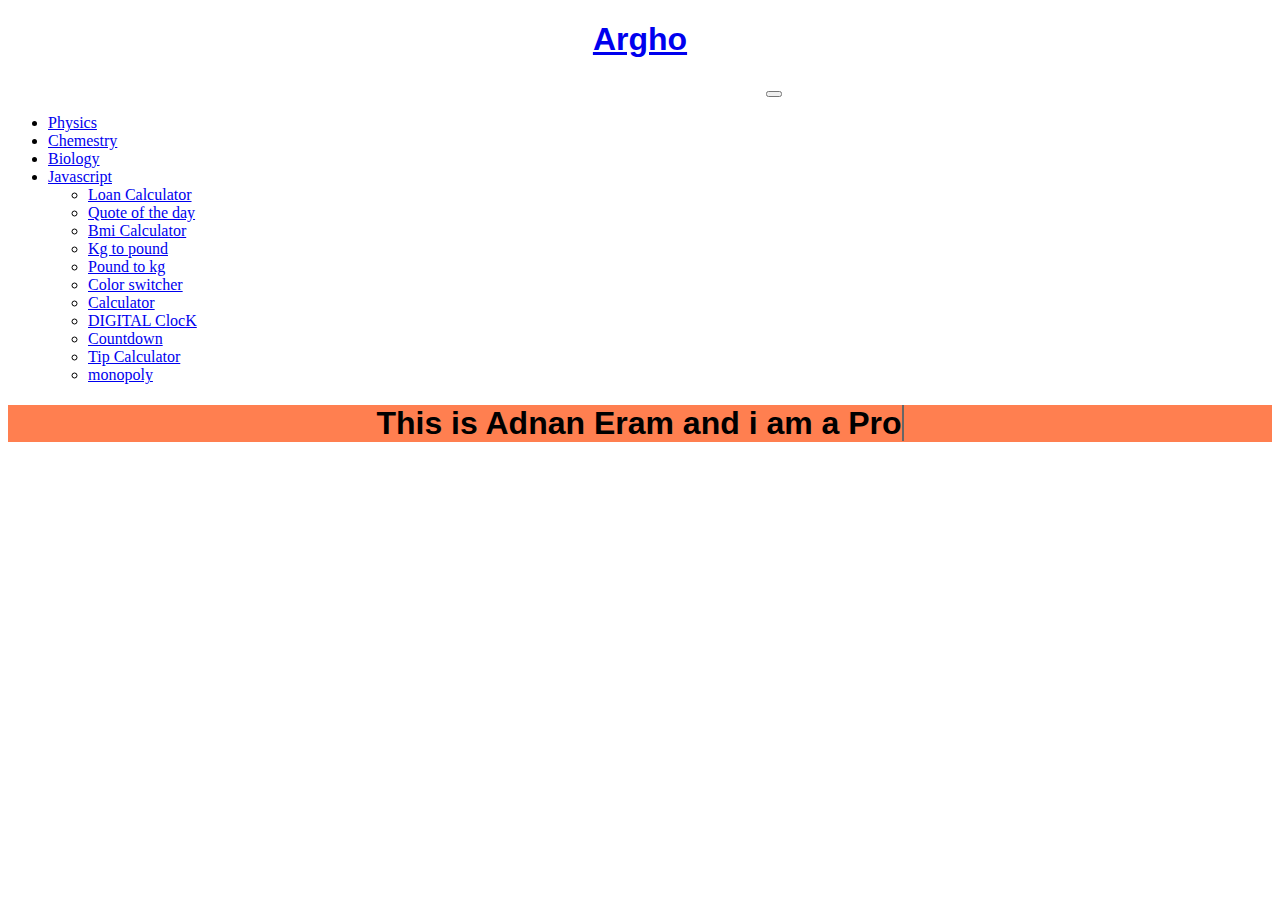
==== index.html @ 4a7b443f "main web design started" ====
<!DOCTYPE html>
<html lang="en">
<head>
    <meta charset="UTF-8">
    <meta http-equiv="X-UA-Compatible" content="IE=edge">
    <meta name="viewport" content="width=device-width, initial-scale=1.0">
    <title>Argho</title>
    <link rel="stylesheet" href="style.css">
    <link href="https://cdn.jsdelivr.net/npm/bootstrap@5.0.2/dist/css/bootstrap.min.css" rel="stylesheet" integrity="sha384-EVSTQN3/azprG1Anm3QDgpJLIm9Nao0Yz1ztcQTwFspd3yD65VohhpuuCOmLASjC" crossorigin="anonymous">
  <style>
    .navbar-brand{
      margin-right: 60%;
    }

  </style>
</head>
<body>
    <nav class="navbar navbar-expand-lg navbar-light bg-light">
        <div class="container-fluid">
          <a class="navbar-brand" href="#"><h1>Argho</h1></a>
          <button class="navbar-toggler" type="button" data-bs-toggle="collapse" data-bs-target="#navbarNavDropdown" aria-controls="navbarNavDropdown" aria-expanded="false" aria-label="Toggle navigation">
            <span class="navbar-toggler-icon"></span>
          </button>
          <div class="collapse navbar-collapse" id="navbarNavDropdown">
            <ul class="navbar-nav">
              <li class="nav-item">
                <a class="nav-link active" aria-current="page" href="#">Physics</a>
              </li>
              <li class="nav-item">
                <a class="nav-link" href="#">Chemestry</a>
              </li>
              <li class="nav-item">
                <a class="nav-link" href="#">Biology</a>
              </li>
              <li class="nav-item dropdown">
                <a class="nav-link dropdown-toggle" href="#" id="navbarDropdownMenuLink" role="button" data-bs-toggle="dropdown" aria-expanded="false">
                  Javascript
                </a>
                <ul class="dropdown-menu" aria-labelledby="navbarDropdownMenuLink">
                  <li><a class="dropdown-item" href="javascript/Loan Calculator/index.html">Loan Calculator</a></li>
                  <li><a class="dropdown-item" href="javascript/quote of the day/index.html">Quote of the day</a></li>
                  <li><a class="dropdown-item" href="javascript/Bmi calculator/index.html">Bmi Calculator</a></li>
                  <li><a class="dropdown-item" href="javascript/kg to pound/index.html">Kg to pound</a></li>
                  <li><a class="dropdown-item" href="javascript/pound to kg/index.html">Pound to kg</a></li>
                  <li><a class="dropdown-item" href="javascript/color switcher/index.html">Color switcher</a></li>
                  <li><a class="dropdown-item" href="javascript/My Calculator/index.html">Calculator</a></li>
                  <li><a class="dropdown-item" href="javascript/Digital clock/index.html">DIGITAL ClocK</a></li>
                  <li><a class="dropdown-item" href="javascript/Countdown/index.html">Countdown</a></li>
                  <li><a class="dropdown-item" href="javascript/tip calculator/index.html">Tip Calculator</a></li>
                  <li><a class="dropdown-item" href="javascript/monopoly/index.html">monopoly</a></li>
                </ul>
              </li>
            </ul>
          </div>
        </div>
      </nav>
      <header>
        <h1>This is Adnan Eram and i am a
          <span
             class="txt-rotate"
             data-period="2000"
             data-rotate='[ "Programmer.", "javascript developer.", "front-end developer", "web designer."  ]'></span>
        </h1>
        <!-- <h2>A single &lt;span&gt; is all you need.</h2> -->
      </header>


      <script src="app.js"></script>
      <script src="https://cdn.jsdelivr.net/npm/bootstrap@5.0.2/dist/js/bootstrap.bundle.min.js" integrity="sha384-MrcW6ZMFYlzcLA8Nl+NtUVF0sA7MsXsP1UyJoMp4YLEuNSfAP+JcXn/tWtIaxVXM" crossorigin="anonymous"></script>

</body>
</html>
---- style.css ----
h1{
    text-align: center;
    font-family: Arial, Helvetica, sans-serif;
    transition: 0.5s;
}
header{
    background-color: coral;
    transition: 0.5s;
}
header:hover{
    background-color: dimgrey;
    
}
header:hover h1 {
    color:white;
    
    
}
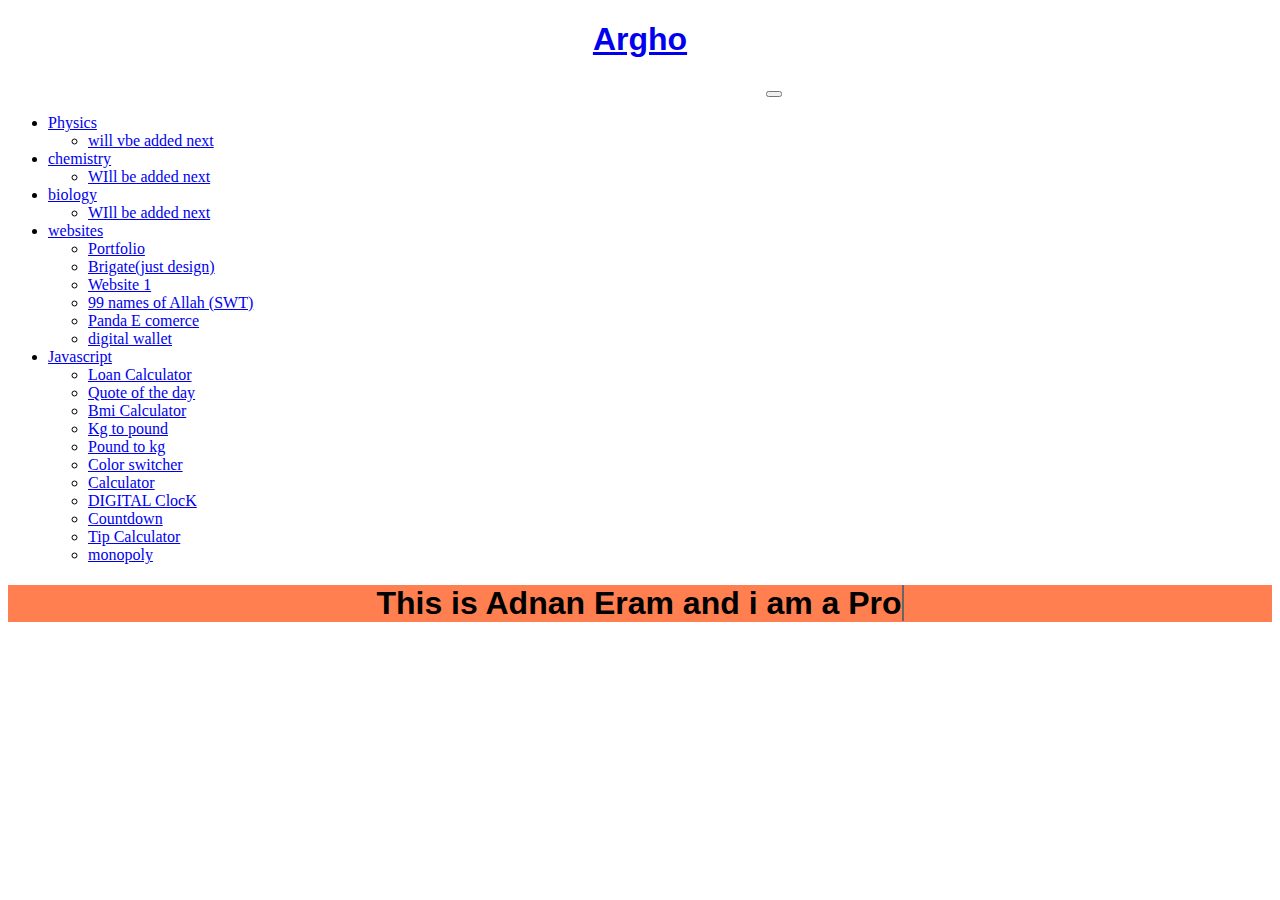
==== commit 45e765c0: "new websites section added" ====
--- a/index.html
+++ b/index.html
@@ -23,15 +23,74 @@
           </button>
           <div class="collapse navbar-collapse" id="navbarNavDropdown">
             <ul class="navbar-nav">
-              <li class="nav-item">
-                <a class="nav-link active" aria-current="page" href="#">Physics</a>
+
+
+              <li class="nav-item dropdown">
+                <a class="nav-link dropdown-toggle" href="#" id="navbarDropdownMenuLink" role="button" data-bs-toggle="dropdown" aria-expanded="false">
+                  Physics
+                </a>
+                  <ul class="dropdown-menu" aria-labelledby="navbarDropdownMenuLink">
+                    <li><a class="dropdown-item" href="#">will vbe added next</a></li>
+                    
+                  </ul>
               </li>
-              <li class="nav-item">
-                <a class="nav-link" href="#">Chemestry</a>
+
+
+              <li class="nav-item dropdown">
+                <a class="nav-link dropdown-toggle" href="#" id="navbarDropdownMenuLink" role="button" data-bs-toggle="dropdown" aria-expanded="false">
+                  chemistry
+                </a>
+                  <ul class="dropdown-menu" aria-labelledby="navbarDropdownMenuLink">
+                    <li><a class="dropdown-item" href="#">WIll be added next</a></li>
+                    
+                  </ul>
               </li>
-              <li class="nav-item">
-                <a class="nav-link" href="#">Biology</a>
+
+
+              <li class="nav-item dropdown">
+                <a class="nav-link dropdown-toggle" href="#" id="navbarDropdownMenuLink" role="button" data-bs-toggle="dropdown" aria-expanded="false">
+                  biology
+                </a>
+                  <ul class="dropdown-menu" aria-labelledby="navbarDropdownMenuLink">
+
+
+                    <li><a class="dropdown-item" href="#">WIll be added next</a></li>
+                    
+                  </ul>
               </li>
+
+
+
+              <li class="nav-item dropdown">
+                <a class="nav-link dropdown-toggle" href="#" id="navbarDropdownMenuLink" role="button" data-bs-toggle="dropdown" aria-expanded="false">
+                  websites
+                </a>
+
+                <ul class="dropdown-menu" aria-labelledby="navbarDropdownMenuLink">
+                  <li><a class="dropdown-item" href="https://adnan-eram-argho.github.io/web-porfolio/">Portfolio</a></li>
+                  
+               
+
+                
+                  <li><a class="dropdown-item" href="https://brigatetestbyargho.netlify.app">Brigate(just design)</a></li>
+                  
+                
+
+                
+                   <li><a class="dropdown-item" href="websites/website1/index.html">Website 1</a></li>
+
+                   <li><a class="dropdown-item" href="https://adnan-eram-argho.github.io/99-Names-of-Allah-Bangla/">99 names of Allah (SWT)</a></li>
+
+                   <li><a class="dropdown-item" href="https://adnan-eram-argho.github.io/panda-comerce/">Panda E comerce</a></li>
+
+                   <li><a class="dropdown-item" href="https://digital-wallet.netlify.app">digital wallet</a></li>
+
+                    
+                </ul>
+
+              </li>
+
+
               <li class="nav-item dropdown">
                 <a class="nav-link dropdown-toggle" href="#" id="navbarDropdownMenuLink" role="button" data-bs-toggle="dropdown" aria-expanded="false">
                   Javascript
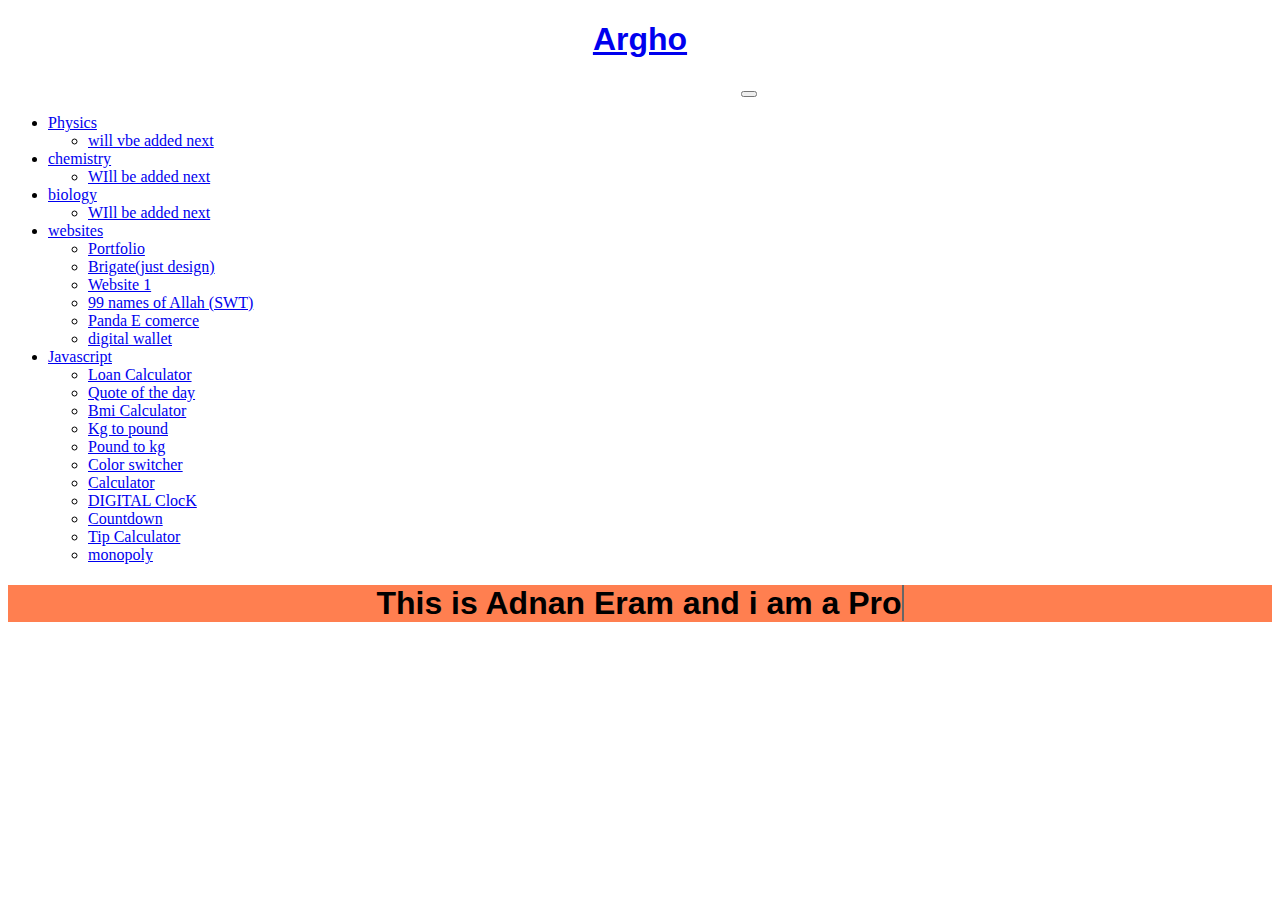
==== commit 35df297a: "fgh" ====
--- a/index.html
+++ b/index.html
@@ -9,7 +9,7 @@
     <link href="https://cdn.jsdelivr.net/npm/bootstrap@5.0.2/dist/css/bootstrap.min.css" rel="stylesheet" integrity="sha384-EVSTQN3/azprG1Anm3QDgpJLIm9Nao0Yz1ztcQTwFspd3yD65VohhpuuCOmLASjC" crossorigin="anonymous">
   <style>
     .navbar-brand{
-      margin-right: 60%;
+      margin-right: 58%;
     }
 
   </style>
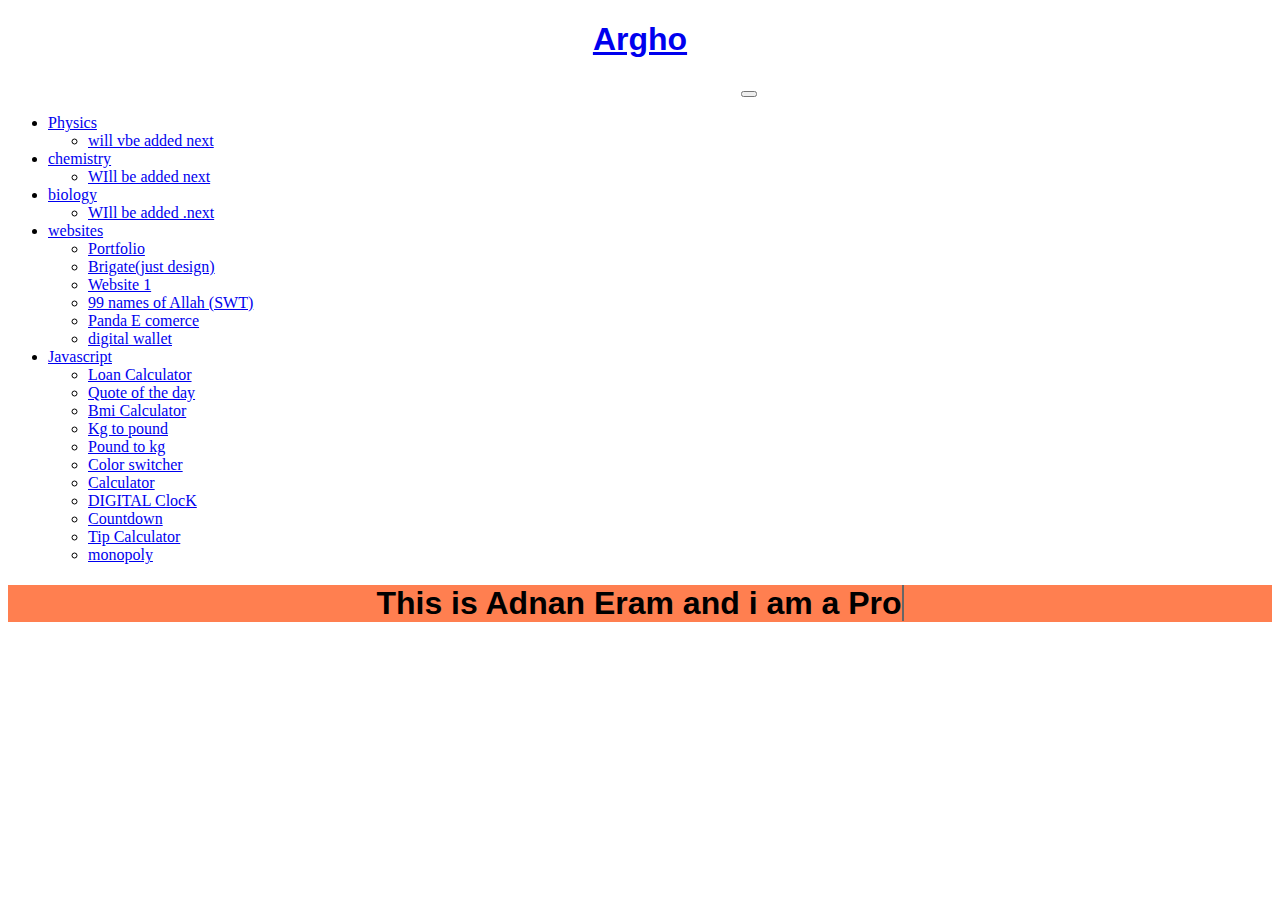
==== commit 07a39958: "WElcome back" ====
--- a/index.html
+++ b/index.html
@@ -54,7 +54,7 @@
                   <ul class="dropdown-menu" aria-labelledby="navbarDropdownMenuLink">
 
 
-                    <li><a class="dropdown-item" href="#">WIll be added next</a></li>
+                    <li><a class="dropdown-item" href="#">WIll be added .next</a></li>
                     
                   </ul>
               </li>
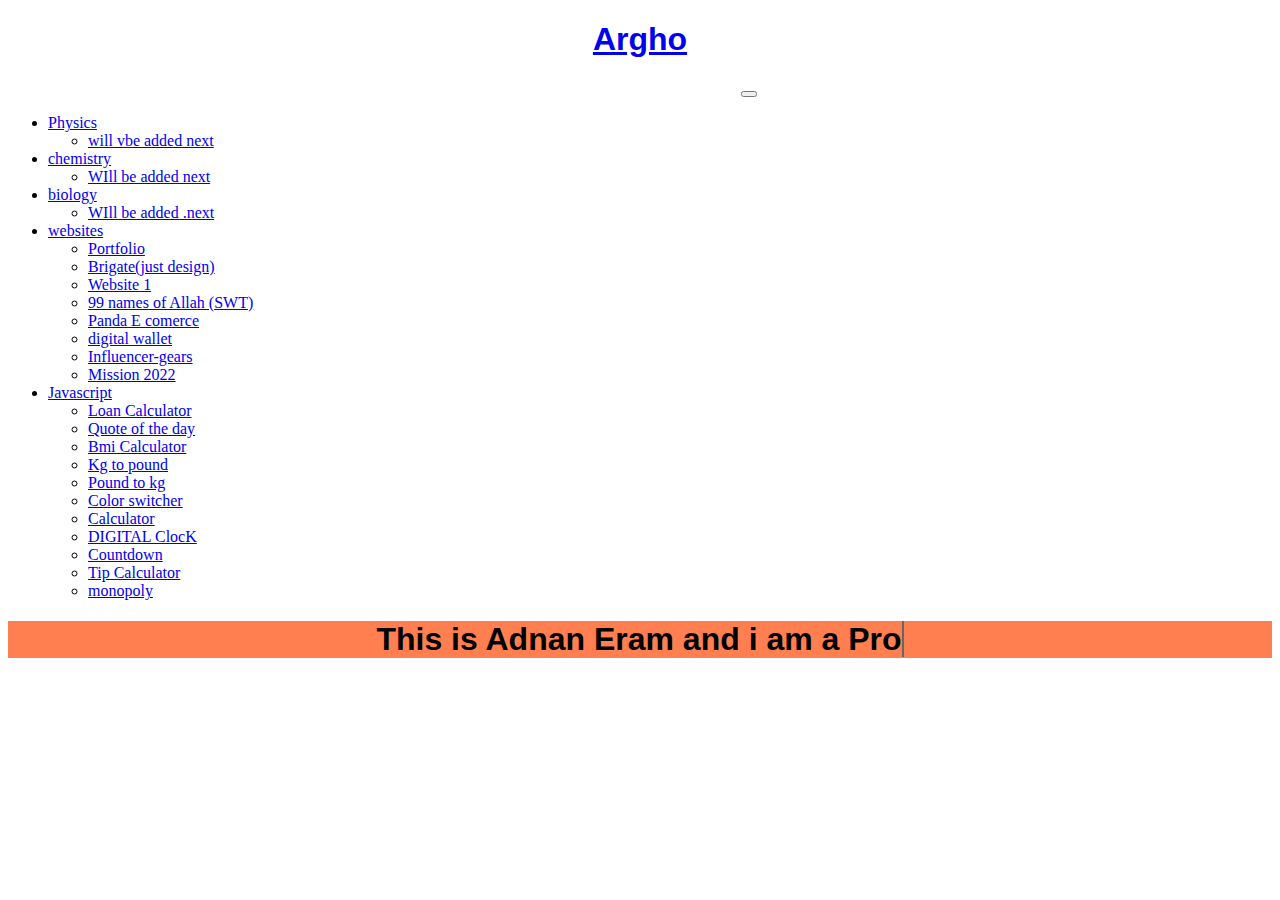
==== commit 4dd0b728: "two new websites added" ====
--- a/index.html
+++ b/index.html
@@ -1,131 +1,151 @@
 <!DOCTYPE html>
 <html lang="en">
+
 <head>
-    <meta charset="UTF-8">
-    <meta http-equiv="X-UA-Compatible" content="IE=edge">
-    <meta name="viewport" content="width=device-width, initial-scale=1.0">
-    <title>Argho</title>
-    <link rel="stylesheet" href="style.css">
-    <link href="https://cdn.jsdelivr.net/npm/bootstrap@5.0.2/dist/css/bootstrap.min.css" rel="stylesheet" integrity="sha384-EVSTQN3/azprG1Anm3QDgpJLIm9Nao0Yz1ztcQTwFspd3yD65VohhpuuCOmLASjC" crossorigin="anonymous">
+  <meta charset="UTF-8">
+  <meta http-equiv="X-UA-Compatible" content="IE=edge">
+  <meta name="viewport" content="width=device-width, initial-scale=1.0">
+  <title>Argho</title>
+  <link rel="stylesheet" href="style.css">
+  <link href="https://cdn.jsdelivr.net/npm/bootstrap@5.0.2/dist/css/bootstrap.min.css" rel="stylesheet"
+    integrity="sha384-EVSTQN3/azprG1Anm3QDgpJLIm9Nao0Yz1ztcQTwFspd3yD65VohhpuuCOmLASjC" crossorigin="anonymous">
   <style>
-    .navbar-brand{
+    .navbar-brand {
       margin-right: 58%;
     }
-
   </style>
 </head>
+
 <body>
-    <nav class="navbar navbar-expand-lg navbar-light bg-light">
-        <div class="container-fluid">
-          <a class="navbar-brand" href="#"><h1>Argho</h1></a>
-          <button class="navbar-toggler" type="button" data-bs-toggle="collapse" data-bs-target="#navbarNavDropdown" aria-controls="navbarNavDropdown" aria-expanded="false" aria-label="Toggle navigation">
-            <span class="navbar-toggler-icon"></span>
-          </button>
-          <div class="collapse navbar-collapse" id="navbarNavDropdown">
-            <ul class="navbar-nav">
+  <nav class="navbar navbar-expand-lg navbar-light bg-light">
+    <div class="container-fluid">
+      <a class="navbar-brand" href="#">
+        <h1>Argho</h1>
+      </a>
+      <button class="navbar-toggler" type="button" data-bs-toggle="collapse" data-bs-target="#navbarNavDropdown"
+        aria-controls="navbarNavDropdown" aria-expanded="false" aria-label="Toggle navigation">
+        <span class="navbar-toggler-icon"></span>
+      </button>
+      <div class="collapse navbar-collapse" id="navbarNavDropdown">
+        <ul class="navbar-nav">
 
 
-              <li class="nav-item dropdown">
-                <a class="nav-link dropdown-toggle" href="#" id="navbarDropdownMenuLink" role="button" data-bs-toggle="dropdown" aria-expanded="false">
-                  Physics
-                </a>
-                  <ul class="dropdown-menu" aria-labelledby="navbarDropdownMenuLink">
-                    <li><a class="dropdown-item" href="#">will vbe added next</a></li>
-                    
-                  </ul>
-              </li>
+          <li class="nav-item dropdown">
+            <a class="nav-link dropdown-toggle" href="#" id="navbarDropdownMenuLink" role="button"
+              data-bs-toggle="dropdown" aria-expanded="false">
+              Physics
+            </a>
+            <ul class="dropdown-menu" aria-labelledby="navbarDropdownMenuLink">
+              <li><a class="dropdown-item" href="#">will vbe added next</a></li>
+
+            </ul>
+          </li>
 
 
-              <li class="nav-item dropdown">
-                <a class="nav-link dropdown-toggle" href="#" id="navbarDropdownMenuLink" role="button" data-bs-toggle="dropdown" aria-expanded="false">
-                  chemistry
-                </a>
-                  <ul class="dropdown-menu" aria-labelledby="navbarDropdownMenuLink">
-                    <li><a class="dropdown-item" href="#">WIll be added next</a></li>
-                    
-                  </ul>
-              </li>
+          <li class="nav-item dropdown">
+            <a class="nav-link dropdown-toggle" href="#" id="navbarDropdownMenuLink" role="button"
+              data-bs-toggle="dropdown" aria-expanded="false">
+              chemistry
+            </a>
+            <ul class="dropdown-menu" aria-labelledby="navbarDropdownMenuLink">
+              <li><a class="dropdown-item" href="#">WIll be added next</a></li>
+
+            </ul>
+          </li>
 
 
-              <li class="nav-item dropdown">
-                <a class="nav-link dropdown-toggle" href="#" id="navbarDropdownMenuLink" role="button" data-bs-toggle="dropdown" aria-expanded="false">
-                  biology
-                </a>
-                  <ul class="dropdown-menu" aria-labelledby="navbarDropdownMenuLink">
+          <li class="nav-item dropdown">
+            <a class="nav-link dropdown-toggle" href="#" id="navbarDropdownMenuLink" role="button"
+              data-bs-toggle="dropdown" aria-expanded="false">
+              biology
+            </a>
+            <ul class="dropdown-menu" aria-labelledby="navbarDropdownMenuLink">
 
 
-                    <li><a class="dropdown-item" href="#">WIll be added .next</a></li>
-                    
-                  </ul>
-              </li>
+              <li><a class="dropdown-item" href="#">WIll be added .next</a></li>
+
+            </ul>
+          </li>
 
 
 
-              <li class="nav-item dropdown">
-                <a class="nav-link dropdown-toggle" href="#" id="navbarDropdownMenuLink" role="button" data-bs-toggle="dropdown" aria-expanded="false">
-                  websites
-                </a>
+          <li class="nav-item dropdown">
+            <a class="nav-link dropdown-toggle" href="#" id="navbarDropdownMenuLink" role="button"
+              data-bs-toggle="dropdown" aria-expanded="false">
+              websites
+            </a>
 
-                <ul class="dropdown-menu" aria-labelledby="navbarDropdownMenuLink">
-                  <li><a class="dropdown-item" href="https://adnan-eram-argho.github.io/web-porfolio/">Portfolio</a></li>
-                  
-               
+            <ul class="dropdown-menu" aria-labelledby="navbarDropdownMenuLink">
+              <li><a class="dropdown-item" href="https://adnan-eram-argho.github.io/Web-portfolio-1/">Portfolio</a></li>
 
-                
-                  <li><a class="dropdown-item" href="https://brigatetestbyargho.netlify.app">Brigate(just design)</a></li>
-                  
-                
 
-                
-                   <li><a class="dropdown-item" href="websites/website1/index.html">Website 1</a></li>
 
-                   <li><a class="dropdown-item" href="https://adnan-eram-argho.github.io/99-Names-of-Allah-Bangla/">99 names of Allah (SWT)</a></li>
 
-                   <li><a class="dropdown-item" href="https://adnan-eram-argho.github.io/panda-comerce/">Panda E comerce</a></li>
+              <li><a class="dropdown-item" href="https://brigatetestbyargho.netlify.app">Brigate(just design)</a></li>
 
-                   <li><a class="dropdown-item" href="https://digital-wallet.netlify.app">digital wallet</a></li>
 
-                    
-                </ul>
 
+
+              <li><a class="dropdown-item" href="websites/website1/index.html">Website 1</a></li>
+
+              <li><a class="dropdown-item" href="https://adnan-eram-argho.github.io/99-Names-of-Allah-Bangla/">99 names
+                  of Allah (SWT)</a></li>
+
+              <li><a class="dropdown-item" href="https://adnan-eram-argho.github.io/panda-comerce/">Panda E comerce</a>
               </li>
 
+              <li><a class="dropdown-item" href="https://digital-wallet.netlify.app">digital wallet</a></li>
 
-              <li class="nav-item dropdown">
-                <a class="nav-link dropdown-toggle" href="#" id="navbarDropdownMenuLink" role="button" data-bs-toggle="dropdown" aria-expanded="false">
-                  Javascript
-                </a>
-                <ul class="dropdown-menu" aria-labelledby="navbarDropdownMenuLink">
-                  <li><a class="dropdown-item" href="javascript/Loan Calculator/index.html">Loan Calculator</a></li>
-                  <li><a class="dropdown-item" href="javascript/quote of the day/index.html">Quote of the day</a></li>
-                  <li><a class="dropdown-item" href="javascript/Bmi calculator/index.html">Bmi Calculator</a></li>
-                  <li><a class="dropdown-item" href="javascript/kg to pound/index.html">Kg to pound</a></li>
-                  <li><a class="dropdown-item" href="javascript/pound to kg/index.html">Pound to kg</a></li>
-                  <li><a class="dropdown-item" href="javascript/color switcher/index.html">Color switcher</a></li>
-                  <li><a class="dropdown-item" href="javascript/My Calculator/index.html">Calculator</a></li>
-                  <li><a class="dropdown-item" href="javascript/Digital clock/index.html">DIGITAL ClocK</a></li>
-                  <li><a class="dropdown-item" href="javascript/Countdown/index.html">Countdown</a></li>
-                  <li><a class="dropdown-item" href="javascript/tip calculator/index.html">Tip Calculator</a></li>
-                  <li><a class="dropdown-item" href="javascript/monopoly/index.html">monopoly</a></li>
-                </ul>
-              </li>
-            </ul>
-          </div>
-        </div>
-      </nav>
-      <header>
-        <h1>This is Adnan Eram and i am a
-          <span
-             class="txt-rotate"
-             data-period="2000"
-             data-rotate='[ "Programmer.", "javascript developer.", "front-end developer", "web designer."  ]'></span>
-        </h1>
-        <!-- <h2>A single &lt;span&gt; is all you need.</h2> -->
-      </header>
+              <li><a class="dropdown-item"
+                  href="https://adnan-eram-argho.github.io/influencer-gears/">Influencer-gears</a></li>
+
+              <li><a class="dropdown-item" href="https://adnan-eram-argho.github.io/mission-2022/">Mission 2022</a></li>
 
 
-      <script src="app.js"></script>
-      <script src="https://cdn.jsdelivr.net/npm/bootstrap@5.0.2/dist/js/bootstrap.bundle.min.js" integrity="sha384-MrcW6ZMFYlzcLA8Nl+NtUVF0sA7MsXsP1UyJoMp4YLEuNSfAP+JcXn/tWtIaxVXM" crossorigin="anonymous"></script>
+
+
+            </ul>
+
+          </li>
+
+
+          <li class="nav-item dropdown">
+            <a class="nav-link dropdown-toggle" href="#" id="navbarDropdownMenuLink" role="button"
+              data-bs-toggle="dropdown" aria-expanded="false">
+              Javascript
+            </a>
+            <ul class="dropdown-menu" aria-labelledby="navbarDropdownMenuLink">
+              <li><a class="dropdown-item" href="javascript/Loan Calculator/index.html">Loan Calculator</a></li>
+              <li><a class="dropdown-item" href="javascript/quote of the day/index.html">Quote of the day</a></li>
+              <li><a class="dropdown-item" href="javascript/Bmi calculator/index.html">Bmi Calculator</a></li>
+              <li><a class="dropdown-item" href="javascript/kg to pound/index.html">Kg to pound</a></li>
+              <li><a class="dropdown-item" href="javascript/pound to kg/index.html">Pound to kg</a></li>
+              <li><a class="dropdown-item" href="javascript/color switcher/index.html">Color switcher</a></li>
+              <li><a class="dropdown-item" href="javascript/My Calculator/index.html">Calculator</a></li>
+              <li><a class="dropdown-item" href="javascript/Digital clock/index.html">DIGITAL ClocK</a></li>
+              <li><a class="dropdown-item" href="javascript/Countdown/index.html">Countdown</a></li>
+              <li><a class="dropdown-item" href="javascript/tip calculator/index.html">Tip Calculator</a></li>
+              <li><a class="dropdown-item" href="javascript/monopoly/index.html">monopoly</a></li>
+            </ul>
+          </li>
+        </ul>
+      </div>
+    </div>
+  </nav>
+  <header>
+    <h1>This is Adnan Eram and i am a
+      <span class="txt-rotate" data-period="2000"
+        data-rotate='[ "Programmer.", "javascript developer.", "front-end developer", "web designer."  ]'></span>
+    </h1>
+    <!-- <h2>A single &lt;span&gt; is all you need.</h2> -->
+  </header>
+
+
+  <script src="app.js"></script>
+  <script src="https://cdn.jsdelivr.net/npm/bootstrap@5.0.2/dist/js/bootstrap.bundle.min.js"
+    integrity="sha384-MrcW6ZMFYlzcLA8Nl+NtUVF0sA7MsXsP1UyJoMp4YLEuNSfAP+JcXn/tWtIaxVXM"
+    crossorigin="anonymous"></script>
 
 </body>
+
 </html>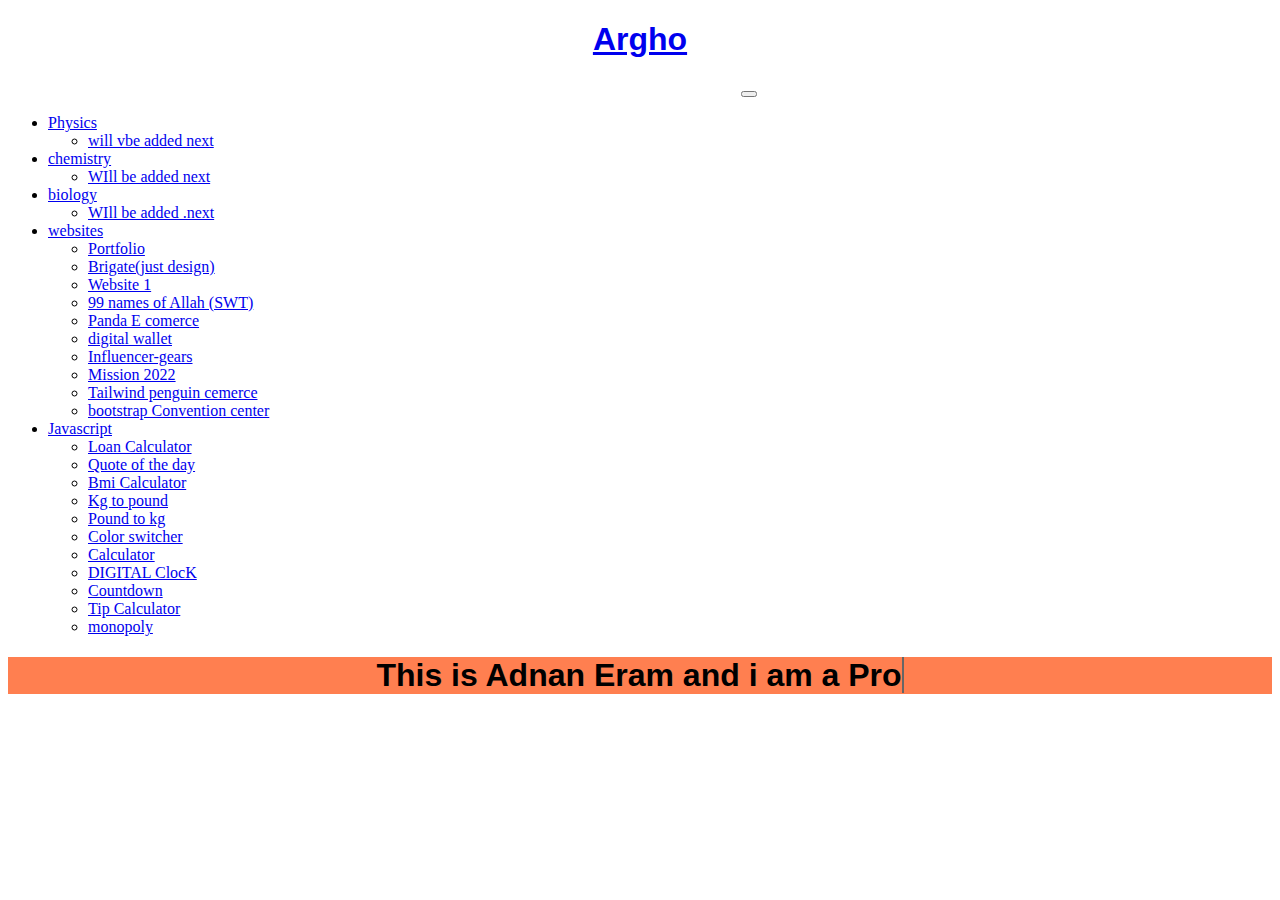
==== commit 5af677bf: "2 new websites added" ====
--- a/index.html
+++ b/index.html
@@ -91,7 +91,7 @@
               <li><a class="dropdown-item" href="https://adnan-eram-argho.github.io/99-Names-of-Allah-Bangla/">99 names
                   of Allah (SWT)</a></li>
 
-              <li><a class="dropdown-item" href="https://adnan-eram-argho.github.io/panda-comerce/">Panda E comerce</a>
+              <li><a class="dropdown-item" href="https://adnan-eram-argho.github.io/Panda-Commerce/">Panda E comerce</a>
               </li>
 
               <li><a class="dropdown-item" href="https://digital-wallet.netlify.app">digital wallet</a></li>
@@ -100,6 +100,11 @@
                   href="https://adnan-eram-argho.github.io/influencer-gears/">Influencer-gears</a></li>
 
               <li><a class="dropdown-item" href="https://adnan-eram-argho.github.io/mission-2022/">Mission 2022</a></li>
+              <li><a class="dropdown-item" href="https://adnan-eram-argho.github.io/penguin-fashion-tailwind/">Tailwind
+                  penguin cemerce</a>
+              </li>
+              <li><a class="dropdown-item" href="https://modern-convention.netlify.app/"> bootstrap Convention center
+                </a></li>
 
 
 
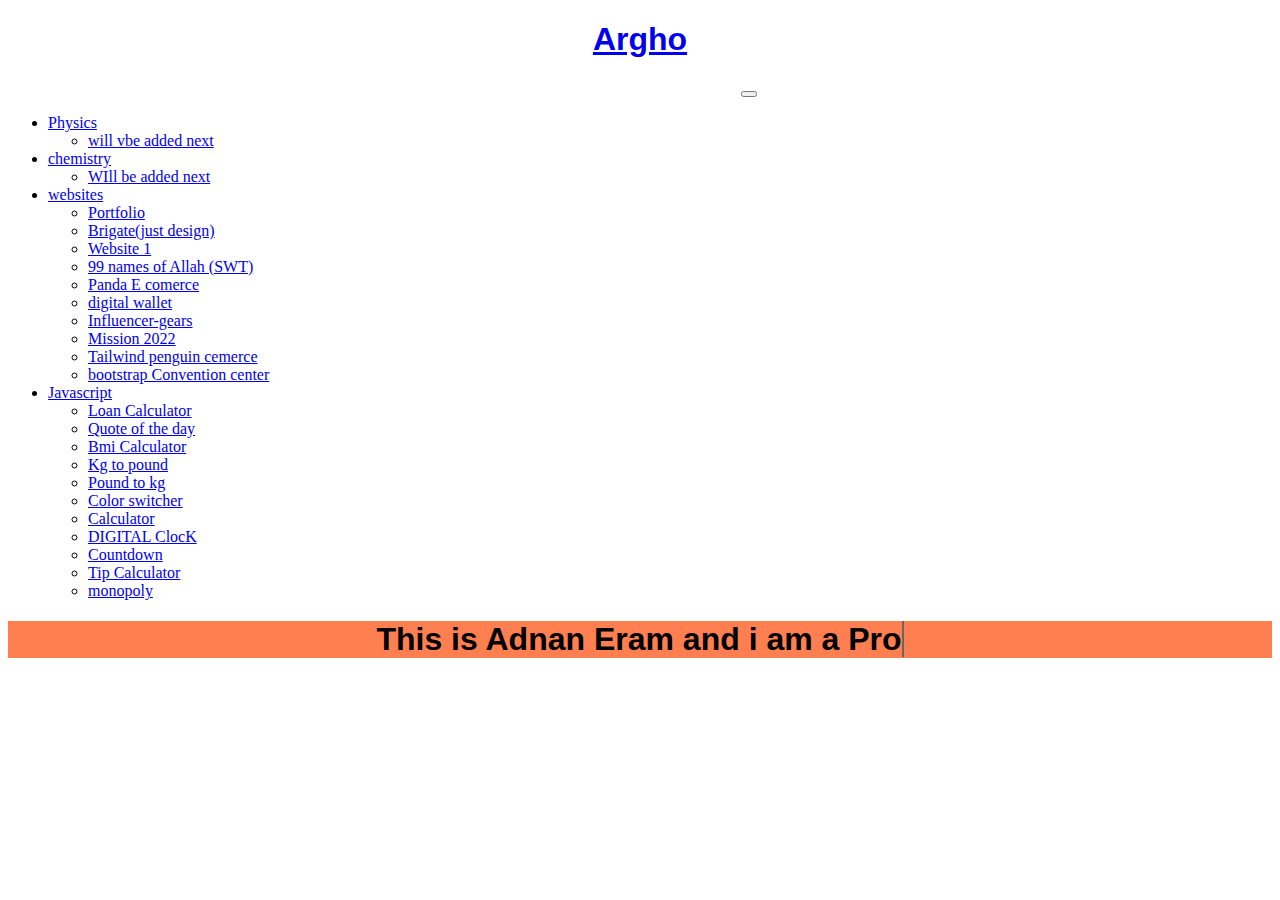
==== commit e0edb6cc: "going for full stack" ====
--- a/index.html
+++ b/index.html
@@ -17,7 +17,7 @@
 </head>
 
 <body>
-  <nav class="navbar navbar-expand-lg navbar-light bg-light">
+  <nav class="navbar navbar-expand-lg navbar-light bg-light container">
     <div class="container-fluid">
       <a class="navbar-brand" href="#">
         <h1>Argho</h1>
@@ -54,18 +54,7 @@
           </li>
 
 
-          <li class="nav-item dropdown">
-            <a class="nav-link dropdown-toggle" href="#" id="navbarDropdownMenuLink" role="button"
-              data-bs-toggle="dropdown" aria-expanded="false">
-              biology
-            </a>
-            <ul class="dropdown-menu" aria-labelledby="navbarDropdownMenuLink">
 
-
-              <li><a class="dropdown-item" href="#">WIll be added .next</a></li>
-
-            </ul>
-          </li>
 
 
 
@@ -140,7 +129,7 @@
   <header>
     <h1>This is Adnan Eram and i am a
       <span class="txt-rotate" data-period="2000"
-        data-rotate='[ "Programmer.", "javascript developer.", "front-end developer", "web designer."  ]'></span>
+        data-rotate='[ "Programmer.", "javascript developer.", "Full stack web developer", "web designer."  ]'></span>
     </h1>
     <!-- <h2>A single &lt;span&gt; is all you need.</h2> -->
   </header>
